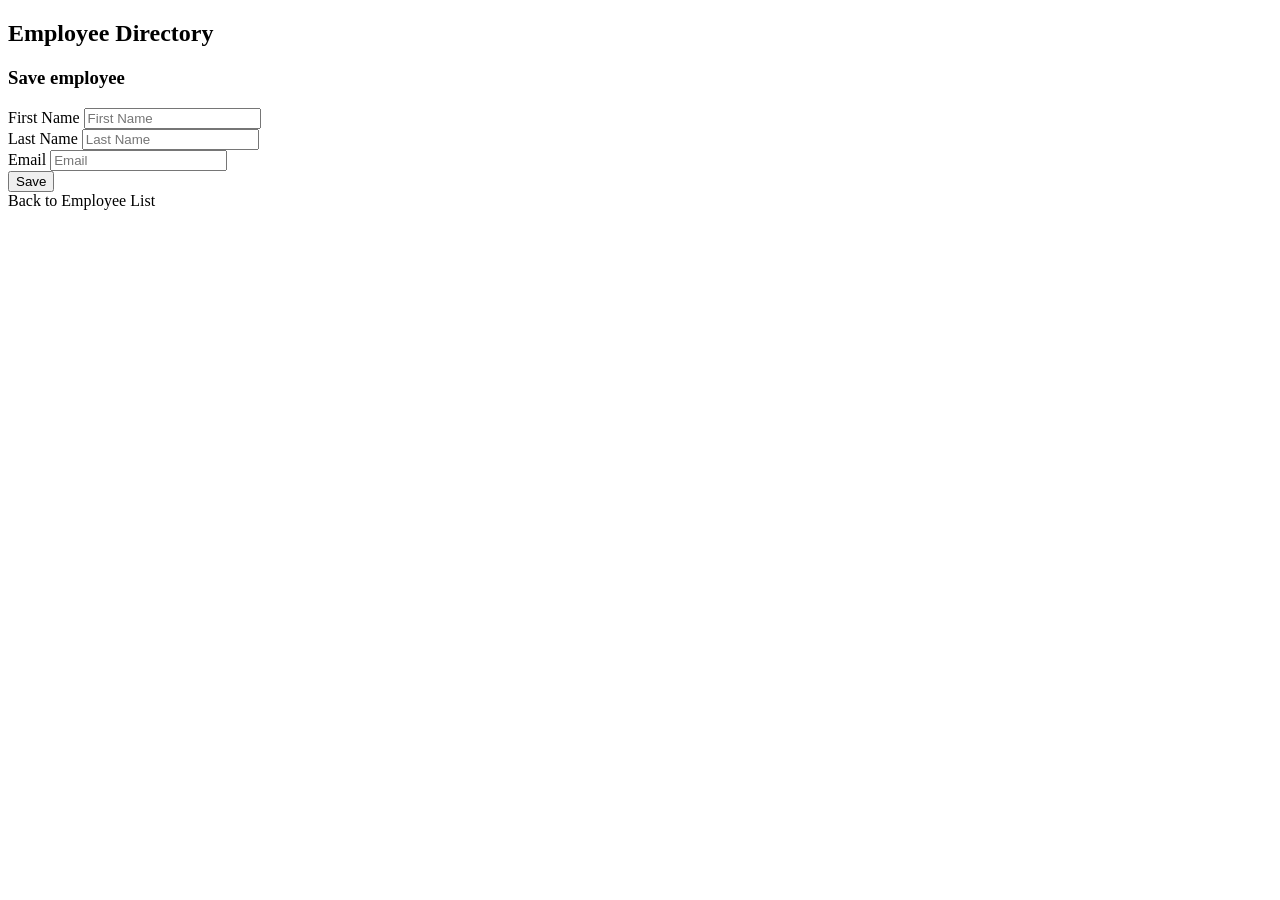
==== SpringBoot/SpringMVC/EmployeeMVCCrudExample/src/main/resources/templates/employees-update.html @ e9c503f0 "Employee CRUD Example With Spring MVC And Thymeleaf" ====
<!DOCTYPE html>
<html lang="en"
      xmlns:th="http://www.thymeleaf.org">

<head>
    <meta charset="UTF-8">
    <title>Title</title>
   <link rel="stylesheet" th:href="@{/css/bootstrap.min.css}">
</head>

<body class="container">

<div class="d-flex flex-column justify-content-start align-items-start mx-auto mt-1 border-bottom">
  <h2 class="bold">Employee Directory</h2>
</div>

<div class="d-flex flex-column justify-content-start align-items-start mt-2 border-bottom">
  <h3 class="text-white text-center">Save employee</h3>

  <form
          th:action="@{/employees/update/{id}(id = ${employee.id})}"
          th:method="POST"
          th:object="${employee}"
          class="d-flex flex-column justify-content-start align-items-start"
  >
    <div class="row">
      <label for="firstName" class="col-form-label">First Name</label>
      <input
              id="firstName"
              th:field="*{firstName}"
              th:errorclass="is-invalid"
              class="form-control"
              type="text"
              placeholder="First Name"
      >
      <div class="invalid-feedback alert alert-danger">
        <div
                th:each="err : ${#fields.errors('firstName')}"
                th:text="${err}"
        >
        </div>
      </div>
    </div>

    <div class="row">
      <label for="lastName" class="col-form-label">Last Name</label>
      <input
              id="lastName"
              th:field="*{lastName}"
              th:errorclass="is-invalid"
              class="form-control"
              type="text"
              placeholder="Last Name"
      >
      <div class="invalid-feedback alert alert-danger">
        <div
                th:each="err : ${#fields.errors('lastName')}"
                th:text="${err}"
        >
        </div>
      </div>
    </div>

    <div class="row">
      <label for="email" class="col-form-label">Email</label>
      <input
              id="email"
              th:field="*{email}"
              th:errorclass="is-invalid"
              class="form-control"
              type="text"
              placeholder="Email"
      >
      <div class="invalid-feedback alert alert-danger">
        <div
                th:each="err : ${#fields.errors('email')}"
                th:text="${err}"
        >
        </div>
      </div>
    </div>

    <input type="submit" class="btn btn-info mt-1 mb-2 text-white" value="Save">
  </form>

</div>

<div class="d-flex flex-column justify-content-start align-items-start mx-auto">
  <a class="text-decoration-none mt-2" th:href="@{/employees}">Back to Employee List</a>
</div>

</body>

</html>
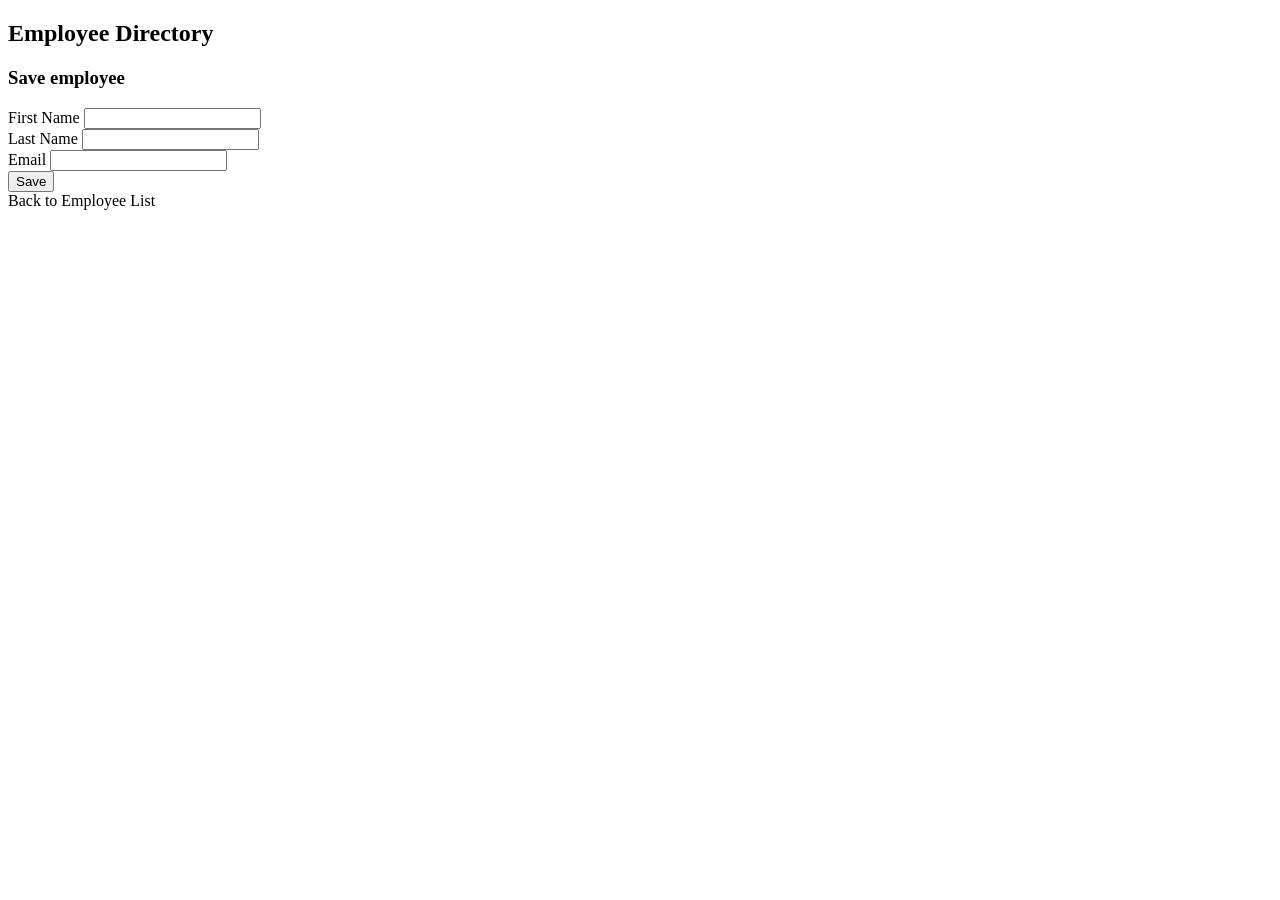
==== commit b9a94b4f: "Fixed update issue" ====
--- a/SpringBoot/SpringMVC/EmployeeMVCCrudExample/src/main/resources/templates/employees-update.html
+++ b/SpringBoot/SpringMVC/EmployeeMVCCrudExample/src/main/resources/templates/employees-update.html
@@ -5,88 +5,88 @@
 <head>
     <meta charset="UTF-8">
     <title>Title</title>
-   <link rel="stylesheet" th:href="@{/css/bootstrap.min.css}">
+    <link rel="stylesheet" th:href="@{/css/bootstrap.min.css}">
 </head>
 
 <body class="container">
 
 <div class="d-flex flex-column justify-content-start align-items-start mx-auto mt-1 border-bottom">
-  <h2 class="bold">Employee Directory</h2>
+    <h2 class="bold">Employee Directory</h2>
 </div>
 
 <div class="d-flex flex-column justify-content-start align-items-start mt-2 border-bottom">
-  <h3 class="text-white text-center">Save employee</h3>
+    <h3 class="text-white text-center">Save employee</h3>
 
-  <form
-          th:action="@{/employees/update/{id}(id = ${employee.id})}"
-          th:method="POST"
-          th:object="${employee}"
-          class="d-flex flex-column justify-content-start align-items-start"
-  >
-    <div class="row">
-      <label for="firstName" class="col-form-label">First Name</label>
-      <input
-              id="firstName"
-              th:field="*{firstName}"
-              th:errorclass="is-invalid"
-              class="form-control"
-              type="text"
-              placeholder="First Name"
-      >
-      <div class="invalid-feedback alert alert-danger">
-        <div
-                th:each="err : ${#fields.errors('firstName')}"
-                th:text="${err}"
-        >
+    <form
+            th:action="@{/employees/update/{id}(id = ${employee.id})}"
+            th:method="POST"
+            th:object="${updateEmployeeDto}"
+            class="d-flex flex-column justify-content-start align-items-start"
+    >
+        <div class="row">
+            <label for="firstName" class="col-form-label">First Name</label>
+            <input
+                    id="firstName"
+                    th:field="*{firstName}"
+                    th:errorclass="is-invalid"
+                    class="form-control"
+                    type="text"
+                    th:placeholder="${employee.firstName}"
+            >
+            <div class="invalid-feedback alert alert-danger">
+                <div
+                        th:each="err : ${#fields.errors('firstName')}"
+                        th:text="${err}"
+                >
+                </div>
+            </div>
         </div>
-      </div>
-    </div>
 
-    <div class="row">
-      <label for="lastName" class="col-form-label">Last Name</label>
-      <input
-              id="lastName"
-              th:field="*{lastName}"
-              th:errorclass="is-invalid"
-              class="form-control"
-              type="text"
-              placeholder="Last Name"
-      >
-      <div class="invalid-feedback alert alert-danger">
-        <div
-                th:each="err : ${#fields.errors('lastName')}"
-                th:text="${err}"
-        >
+        <div class="row">
+            <label for="lastName" class="col-form-label">Last Name</label>
+            <input
+                    id="lastName"
+                    th:field="*{lastName}"
+                    th:errorclass="is-invalid"
+                    class="form-control"
+                    type="text"
+                    th:placeholder="${employee.lastName}"
+            >
+            <div class="invalid-feedback alert alert-danger">
+                <div
+                        th:each="err : ${#fields.errors('lastName')}"
+                        th:text="${err}"
+                >
+                </div>
+            </div>
         </div>
-      </div>
-    </div>
 
-    <div class="row">
-      <label for="email" class="col-form-label">Email</label>
-      <input
-              id="email"
-              th:field="*{email}"
-              th:errorclass="is-invalid"
-              class="form-control"
-              type="text"
-              placeholder="Email"
-      >
-      <div class="invalid-feedback alert alert-danger">
-        <div
-                th:each="err : ${#fields.errors('email')}"
-                th:text="${err}"
-        >
+        <div class="row">
+            <label for="email" class="col-form-label">Email</label>
+            <input
+                    id="email"
+                    th:field="*{email}"
+                    th:errorclass="is-invalid"
+                    class="form-control"
+                    type="text"
+                    th:placeholder="${employee.email}"
+            >
+            <div class="invalid-feedback alert alert-danger">
+                <div
+                        th:each="err : ${#fields.errors('email')}"
+                        th:text="${err}"
+                >
+                </div>
+            </div>
         </div>
-      </div>
-    </div>
 
-    <input type="submit" class="btn btn-info mt-1 mb-2 text-white" value="Save">
-  </form>
+        <input type="submit" class="btn btn-info mt-1 mb-2 text-white" value="Save">
+    </form>
 
 </div>
 
 <div class="d-flex flex-column justify-content-start align-items-start mx-auto">
-  <a class="text-decoration-none mt-2" th:href="@{/employees}">Back to Employee List</a>
+    <a class="text-decoration-none mt-2" th:href="@{/employees}">Back to Employee List</a>
 </div>
 
 </body>
